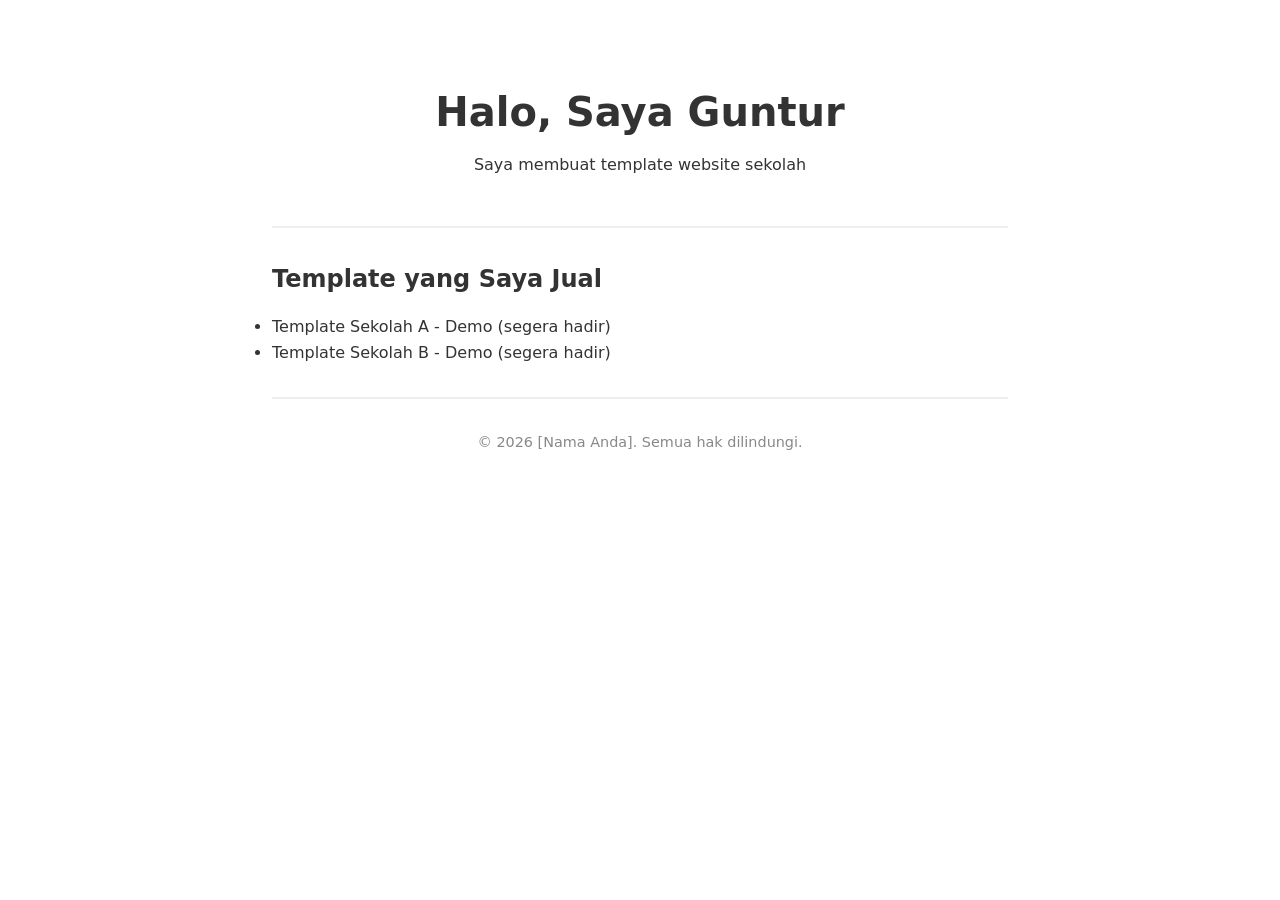
==== index.html @ 9ff5e62e "Commit pertama: struktur awal web portofolio" ====
<!DOCTYPE html>
<html lang="id">
<head>
    <meta charset="UTF-8">
    <meta name="viewport" content="width=device-width, initial-scale=1.0">
    <title>Portofolio Saya</title>
    <link rel="stylesheet" href="style.css">
</head>
<body>
    <header>
        <h1>Halo, Saya Guntur</h1>
        <p>Saya membuat template website sekolah</p>
    </header>

    <main>
        <section>
            <h2>Template yang Saya Jual</h2>
            <ul>
                <li>Template Sekolah A - Demo (segera hadir)</li>
                <li>Template Sekolah B - Demo (segera hadir)</li>
            </ul>
        </section>
    </main>

    <footer>
        <p>&copy; 2026 [Nama Anda]. Semua hak dilindungi.</p>
    </footer>

    <script src="script.js"></script>
</body>
</html>
---- style.css ----
* {
    margin: 0;
    padding: 0;
    box-sizing: border-box;
}

body {
    font-family: system-ui, -apple-system, sans-serif;
    line-height: 1.6;
    color: #333;
    max-width: 800px;
    margin: 0 auto;
    padding: 2rem;
}

header {
    text-align: center;
    padding: 3rem 0;
    border-bottom: 2px solid #eee;
}

header h1 {
    font-size: 2.5rem;
    margin-bottom: 0.5rem;
}

main {
    padding: 2rem 0;
}

section h2 {
    margin-bottom: 1rem;
}

footer {
    text-align: center;
    padding: 2rem 0;
    border-top: 2px solid #eee;
    color: #888;
    font-size: 0.9rem;
}
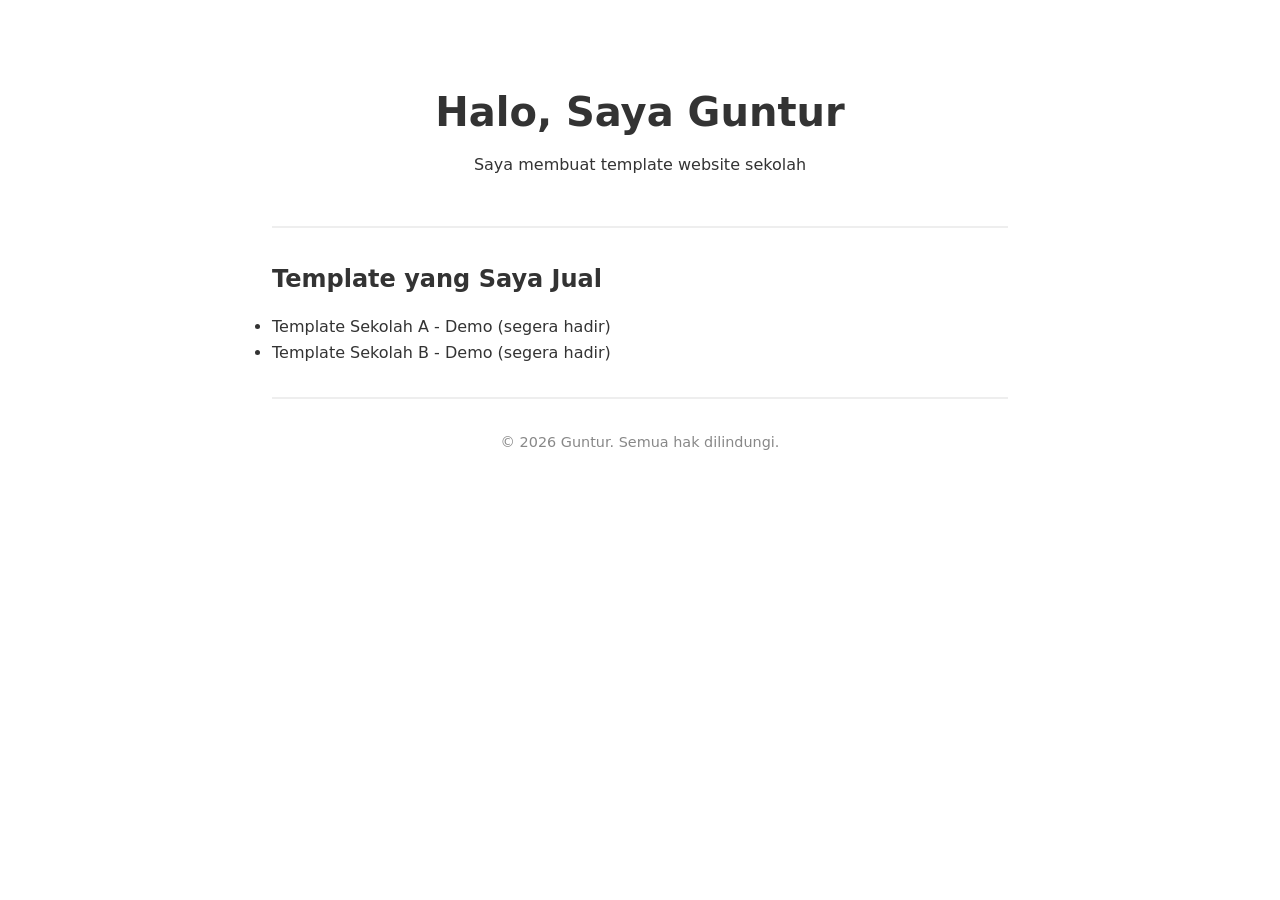
==== commit 419aaae9: "Update nama footer" ====
--- a/index.html
+++ b/index.html
@@ -23,7 +23,7 @@
     </main>
 
     <footer>
-        <p>&copy; 2026 [Nama Anda]. Semua hak dilindungi.</p>
+        <p>&copy; 2026 Guntur. Semua hak dilindungi.</p>
     </footer>
 
     <script src="script.js"></script>
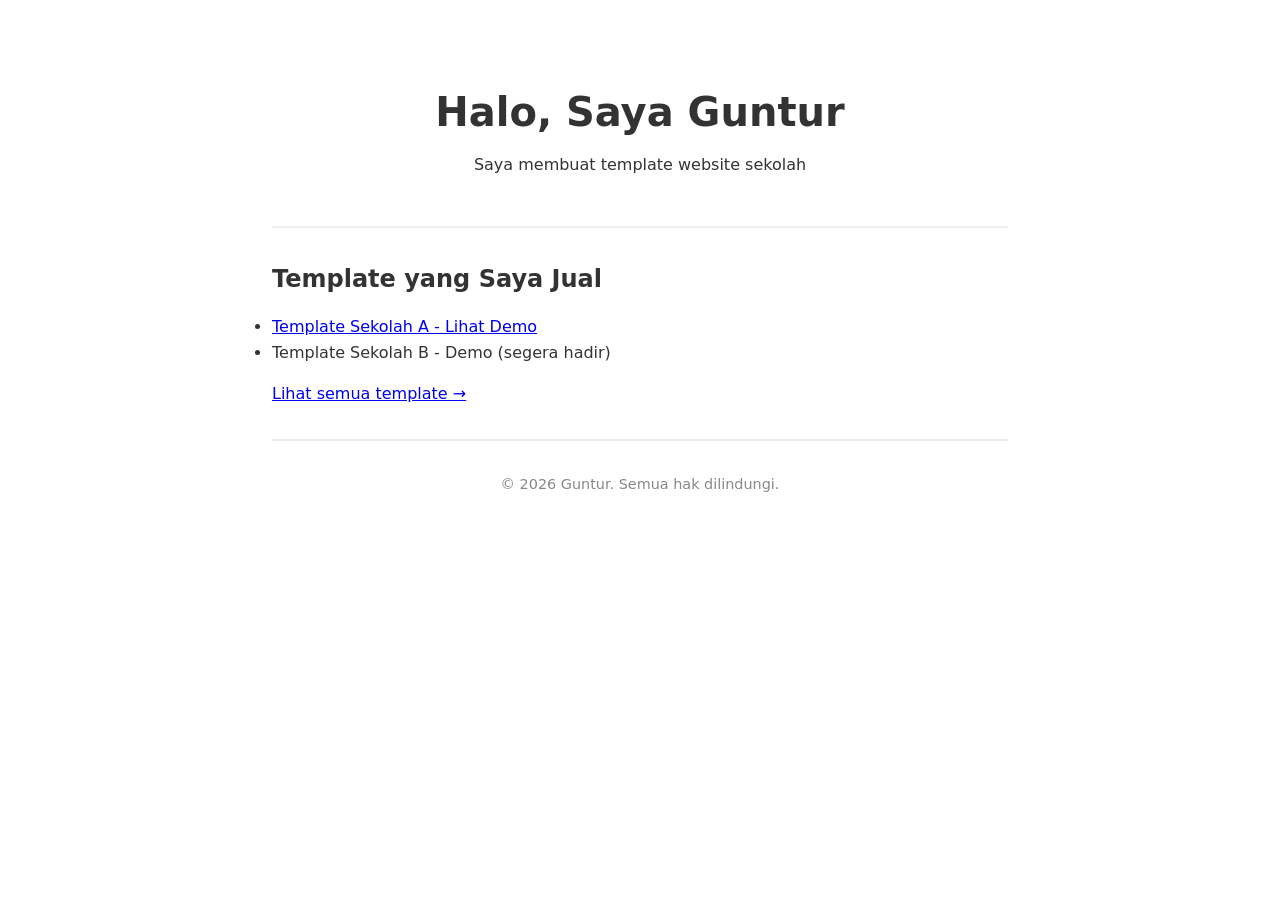
==== commit fcdb87e8: "Menambahkan halaman demo template sekolah A" ====
--- a/index.html
+++ b/index.html
@@ -16,9 +16,10 @@
         <section>
             <h2>Template yang Saya Jual</h2>
             <ul>
-                <li>Template Sekolah A - Demo (segera hadir)</li>
+                <li><a href="templates/sekolah-a/index.html">Template Sekolah A - Lihat Demo</a></li>
                 <li>Template Sekolah B - Demo (segera hadir)</li>
             </ul>
+            <p style="margin-top: 1rem;"><a href="templates/index.html">Lihat semua template →</a></p>
         </section>
     </main>
 
